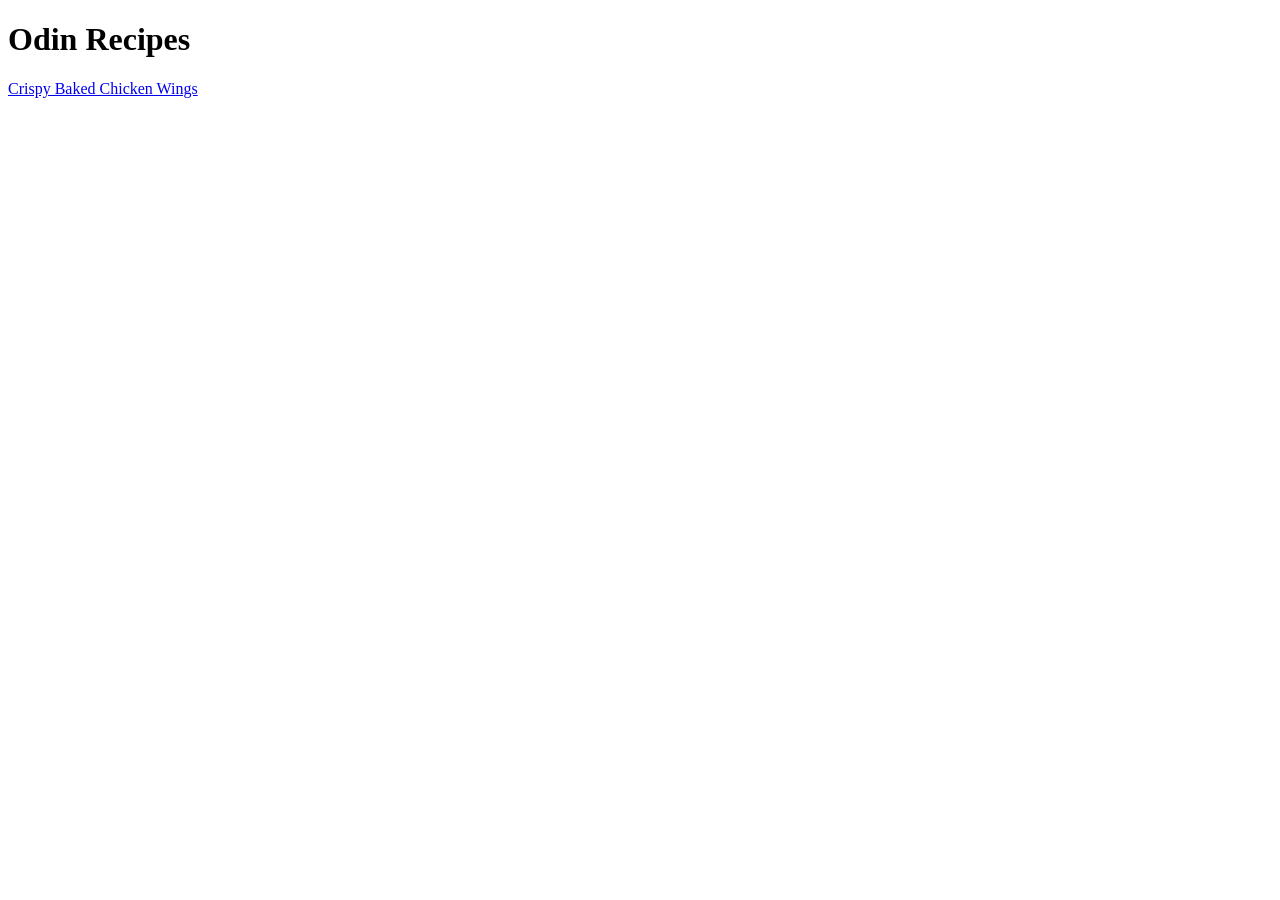
==== index.html @ ae98c2b0 "Added index.html file, first recipe page and an image of the first recipe. Allows viewers to navigat" ====
<!DOCTYPE html>
<html lang="en">
<head>
    <meta charset="UTF-8">
    <meta name="viewport" content="width=device-width, initial-scale=1.0">
    <title>Odin Recipes</title>
</head>
<body>
    <h1>Odin Recipes</h1>
    <a href="recipes/chicken-wings.html">Crispy Baked Chicken Wings</a>
</body>
</html>
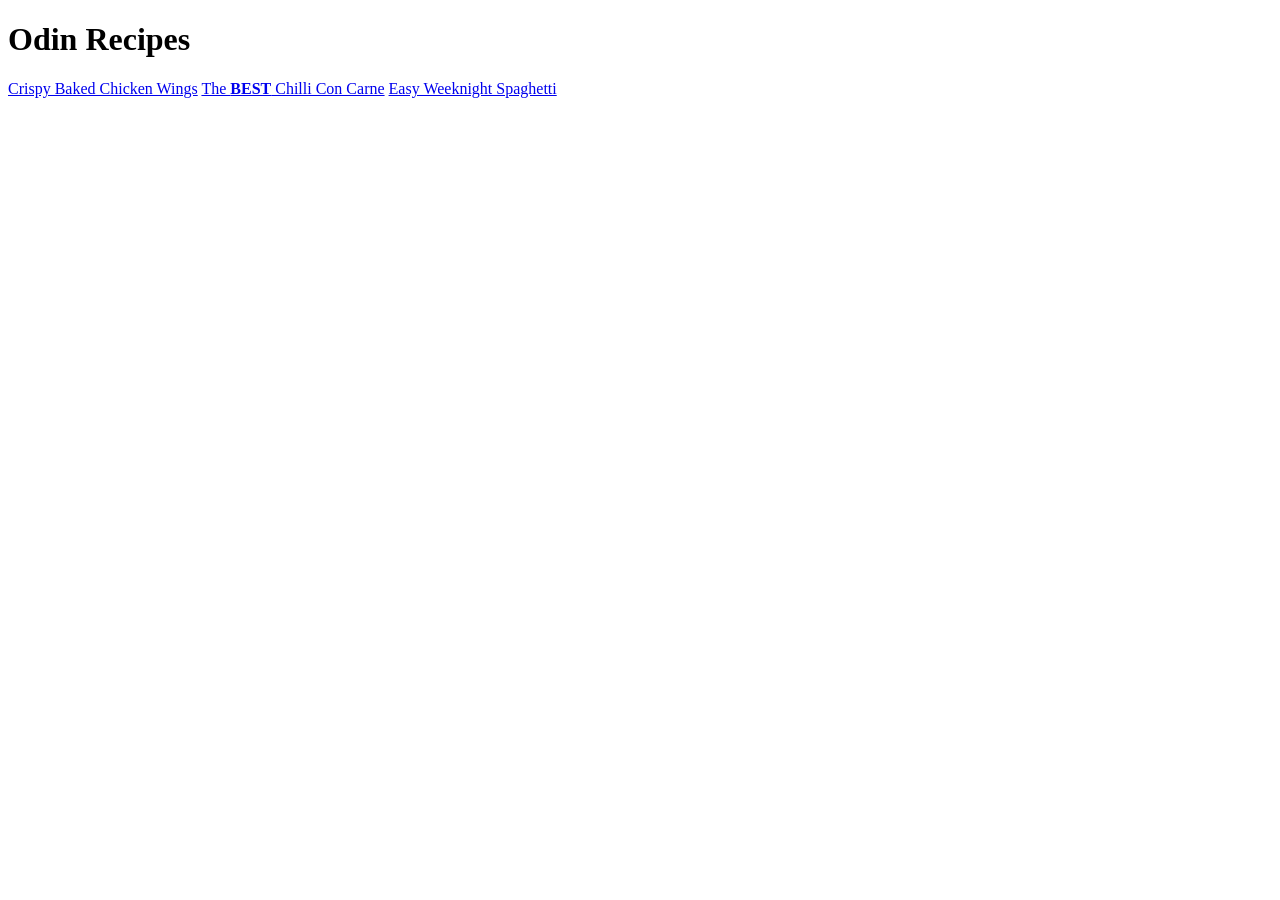
==== commit 571828ad: "Added Chilli and Spaghetti recipe pages. Added two new recipe pages with images of the finished prod" ====
--- a/index.html
+++ b/index.html
@@ -8,5 +8,7 @@
 <body>
     <h1>Odin Recipes</h1>
     <a href="recipes/chicken-wings.html">Crispy Baked Chicken Wings</a>
+    <a href="recipes/chilli.html">The <strong>BEST</strong> Chilli Con Carne</a>
+    <a href="recipes/Spaghetti.html">Easy Weeknight Spaghetti</a>
 </body>
 </html>
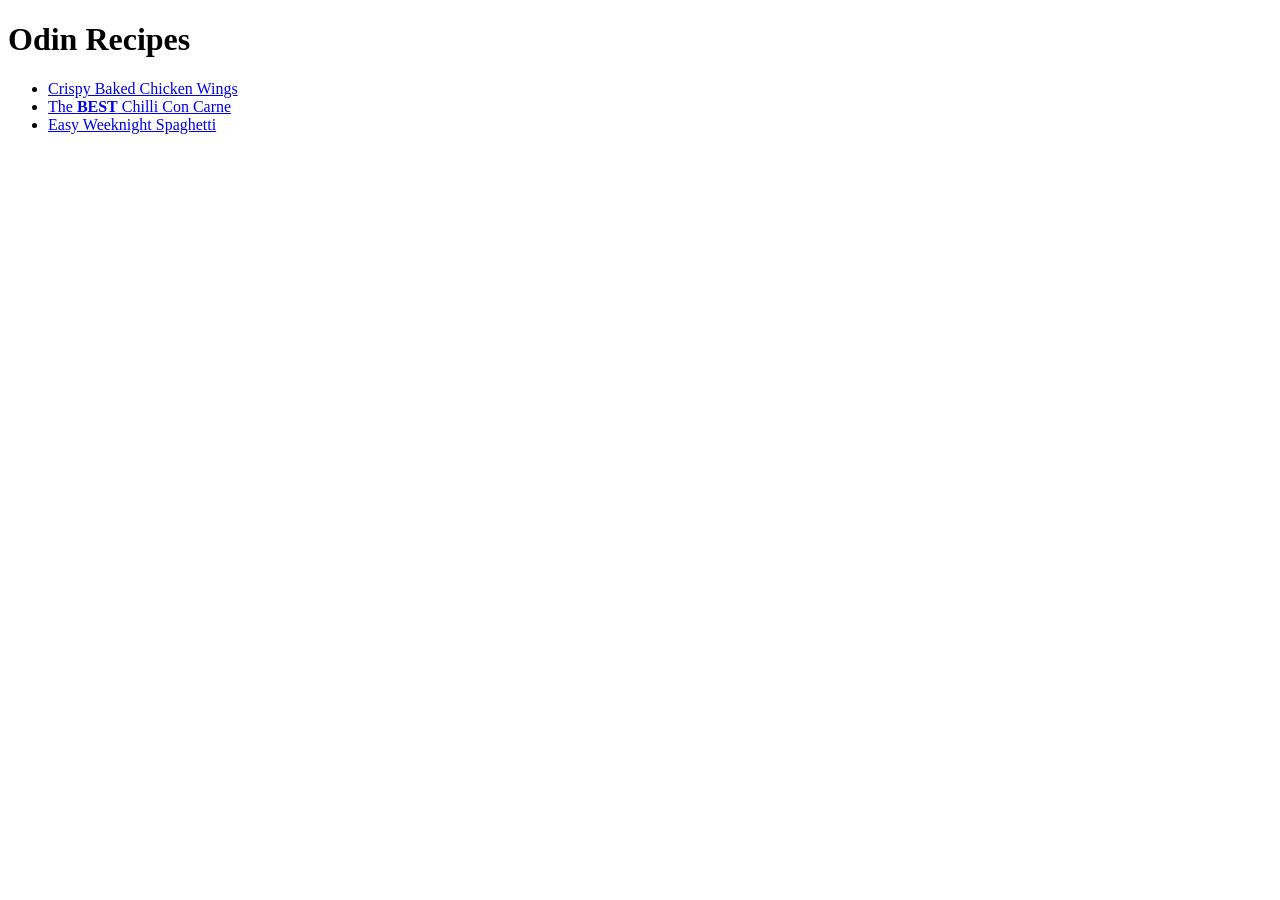
==== commit eec35fb0: "Made recipe links into a list on index.html page. Makes it easier for visitors to differentiate the " ====
--- a/index.html
+++ b/index.html
@@ -7,8 +7,10 @@
 </head>
 <body>
     <h1>Odin Recipes</h1>
-    <a href="recipes/chicken-wings.html">Crispy Baked Chicken Wings</a>
-    <a href="recipes/chilli.html">The <strong>BEST</strong> Chilli Con Carne</a>
-    <a href="recipes/Spaghetti.html">Easy Weeknight Spaghetti</a>
+    <ul>
+    <li><a href="recipes/chicken-wings.html">Crispy Baked Chicken Wings</a></li>
+    <li><a href="recipes/chilli.html">The <strong>BEST</strong> Chilli Con Carne</a></li>
+    <li><a href="recipes/Spaghetti.html">Easy Weeknight Spaghetti</a></li>
+    </ul>
 </body>
 </html>
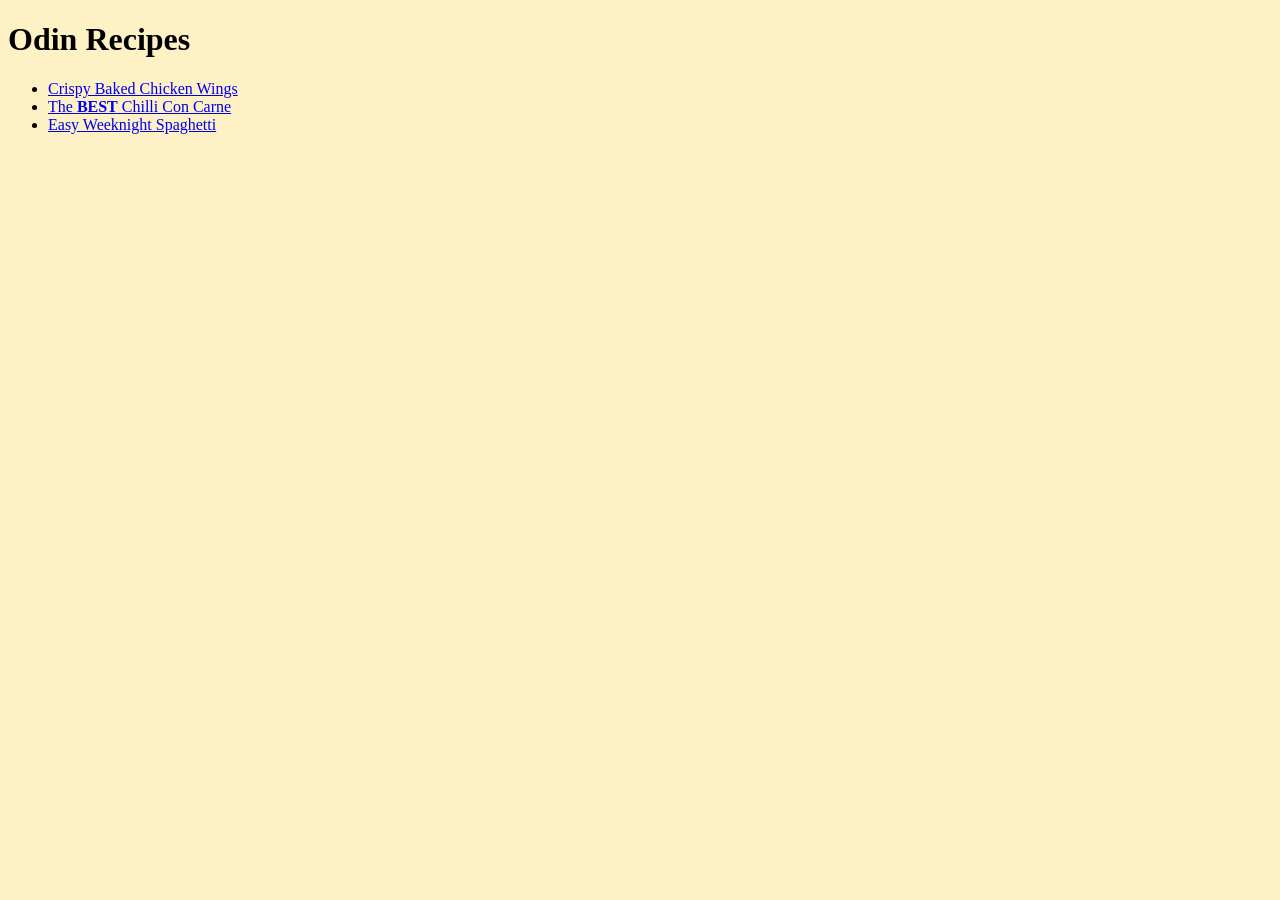
==== commit 40bdfdf3: "Added styles to recipe pages" ====
--- a/index.html
+++ b/index.html
@@ -4,13 +4,14 @@
     <meta charset="UTF-8">
     <meta name="viewport" content="width=device-width, initial-scale=1.0">
     <title>Odin Recipes</title>
+    <link rel="stylesheet" href="style.css">
 </head>
 <body>
     <h1>Odin Recipes</h1>
     <ul>
-    <li><a href="recipes/chicken-wings.html">Crispy Baked Chicken Wings</a></li>
-    <li><a href="recipes/chilli.html">The <strong>BEST</strong> Chilli Con Carne</a></li>
-    <li><a href="recipes/Spaghetti.html">Easy Weeknight Spaghetti</a></li>
+        <li><a href="recipes/chicken-wings.html">Crispy Baked Chicken Wings</a></li>
+        <li><a href="recipes/chilli.html">The <strong>BEST</strong> Chilli Con Carne</a></li>
+        <li><a href="recipes/Spaghetti.html">Easy Weeknight Spaghetti</a></li>
     </ul>
 </body>
 </html>
--- a/style.css
+++ b/style.css
@@ -0,0 +1,25 @@
+body {
+    background-color: #FDF1C5;
+    font-family: 'Times New Roman', Times, serif;
+} 
+.title,
+.description,
+.ingredients,
+.steps {
+    width: 500px;
+    margin: auto;
+    margin-bottom: 10px;
+    padding: 2px;
+    outline: auto;
+}
+.title {
+    text-align: center;
+}
+.image {
+    height: 300px;
+    width: 400px;
+    margin: auto;
+    margin-bottom: 10px;
+    outline: auto;
+    padding: 2px;
+}
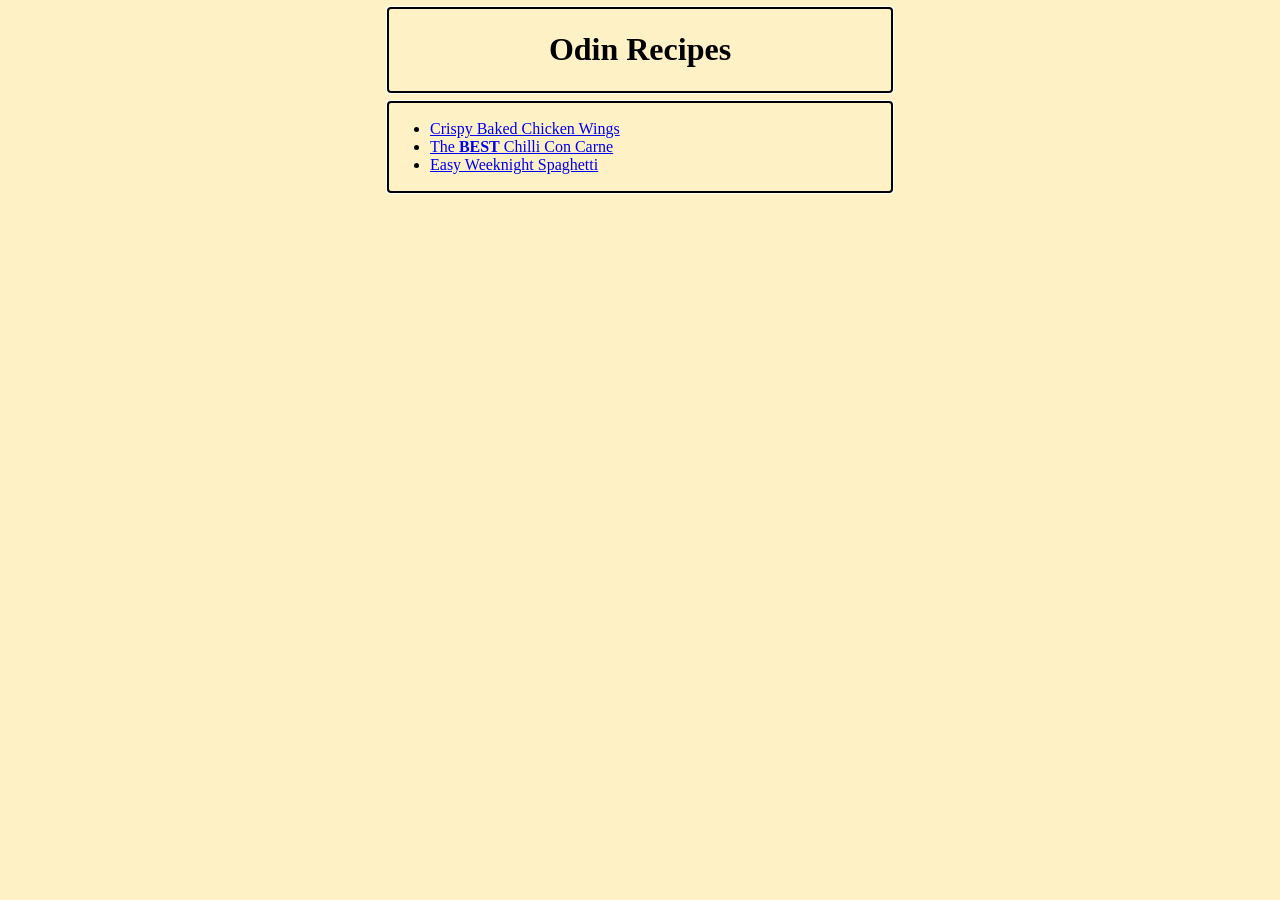
==== commit 79024da0: "Changed style of home page" ====
--- a/index.html
+++ b/index.html
@@ -7,11 +7,13 @@
     <link rel="stylesheet" href="style.css">
 </head>
 <body>
-    <h1>Odin Recipes</h1>
-    <ul>
-        <li><a href="recipes/chicken-wings.html">Crispy Baked Chicken Wings</a></li>
-        <li><a href="recipes/chilli.html">The <strong>BEST</strong> Chilli Con Carne</a></li>
-        <li><a href="recipes/Spaghetti.html">Easy Weeknight Spaghetti</a></li>
-    </ul>
+    <div class="title"><h1>Odin Recipes</h1></div>
+    <div class="links">
+        <ul>
+            <li><a href="recipes/chicken-wings.html">Crispy Baked Chicken Wings</a></li>
+            <li><a href="recipes/chilli.html">The <strong>BEST</strong> Chilli Con Carne</a></li>
+            <li><a href="recipes/Spaghetti.html">Easy Weeknight Spaghetti</a></li>
+        </ul>
+    </div>
 </body>
 </html>
--- a/style.css
+++ b/style.css
@@ -5,7 +5,8 @@
 .title,
 .description,
 .ingredients,
-.steps {
+.steps,
+.links {
     width: 500px;
     margin: auto;
     margin-bottom: 10px;
